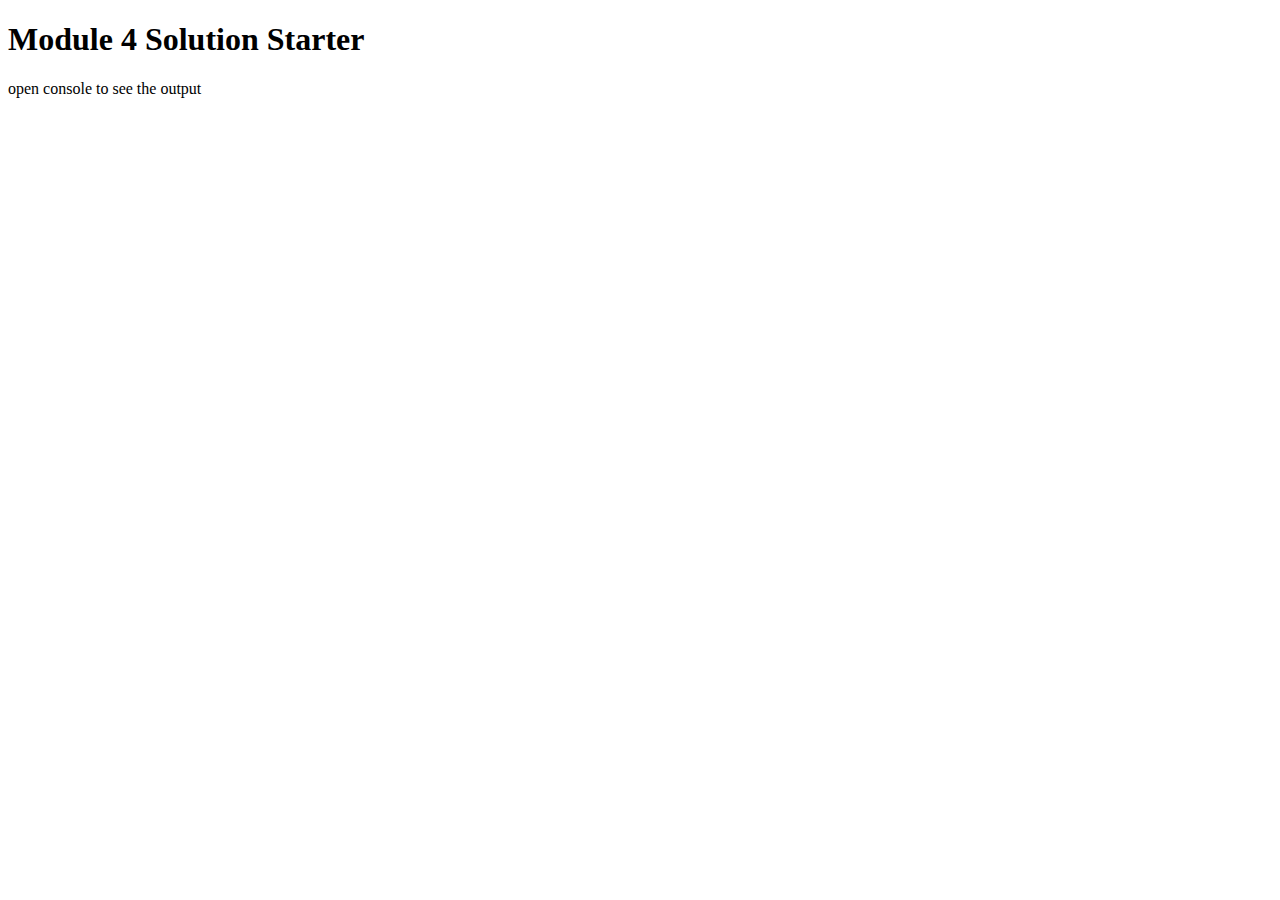
==== week-4/index.html @ a393c246 "Add files via upload" ====
<!DOCTYPE html>
<html>
<head>
  <meta charset="utf-8">
  <title>Module 4 Solution Starter</title>
  <script src="SpeakHello.js"></script>
  <script src="SpeakGoodBye.js"></script>
  <script src="script.js"></script>
</head>
<body>
  <h1>Module 4 Solution Starter</h1>
  <p>open console to see the output</p>
</body>
</html>
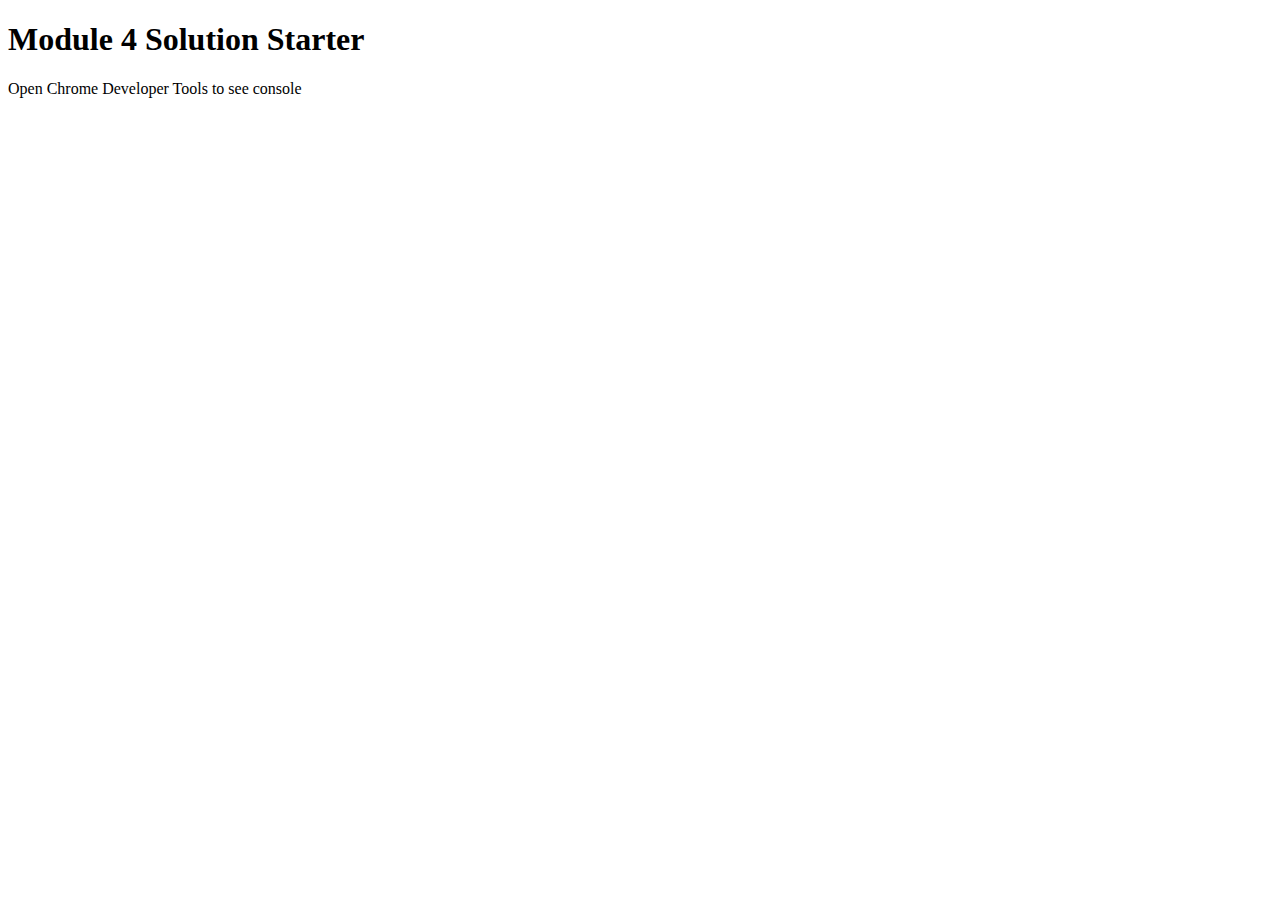
==== commit e014ea21: "Update index.html" ====
--- a/week-4/index.html
+++ b/week-4/index.html
@@ -11,7 +11,7 @@
 </head>
 <body>
   <h1>Module 4 Solution Starter</h1>
-  <p>open console to see the output</p>
+  <p>Open Chrome Developer Tools to see console</p>
 </body>
 </html>
 
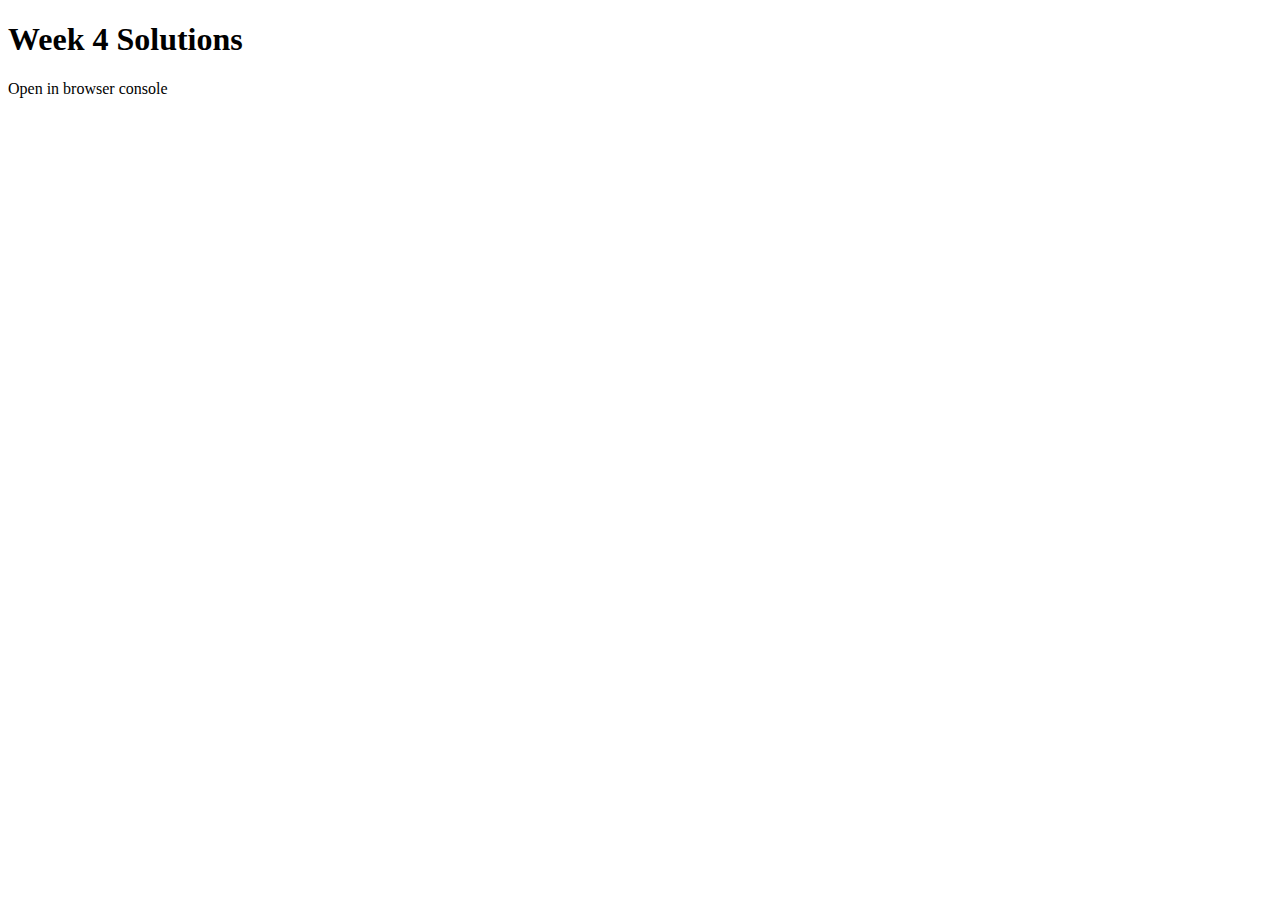
==== commit 52580303: "update index.html" ====
--- a/week-4/index.html
+++ b/week-4/index.html
@@ -1,19 +1,16 @@
-
-
-<!DOCTYPE html>
-<html>
-<head>
-  <meta charset="utf-8">
-  <title>Module 4 Solution Starter</title>
-  <script src="SpeakHello.js"></script>
-  <script src="SpeakGoodBye.js"></script>
-  <script src="script.js"></script>
-</head>
-<body>
-  <h1>Module 4 Solution Starter</h1>
-  <p>Open Chrome Developer Tools to see console</p>
-</body>
-</html>
-
-
-
+<!DOCTYPE html>
+<html lang="en">
+<head>
+  <meta charset="UTF-8">
+  <meta name="viewport" content="width=device-width, initial-scale=1.0">
+  <meta http-equiv="X-UA-Compatible" content="ie=edge">
+  <title>Module-4 Assignment</title>
+  <script src="SpeakHello.js"></script>
+  <script src="SpeakGoodBye.js"></script>
+  <script src="script.js"></script>
+</head>
+<body>
+  <h1>Week 4 Solutions</h1>
+  <p>Open in browser console</p>
+</body>
+</html>